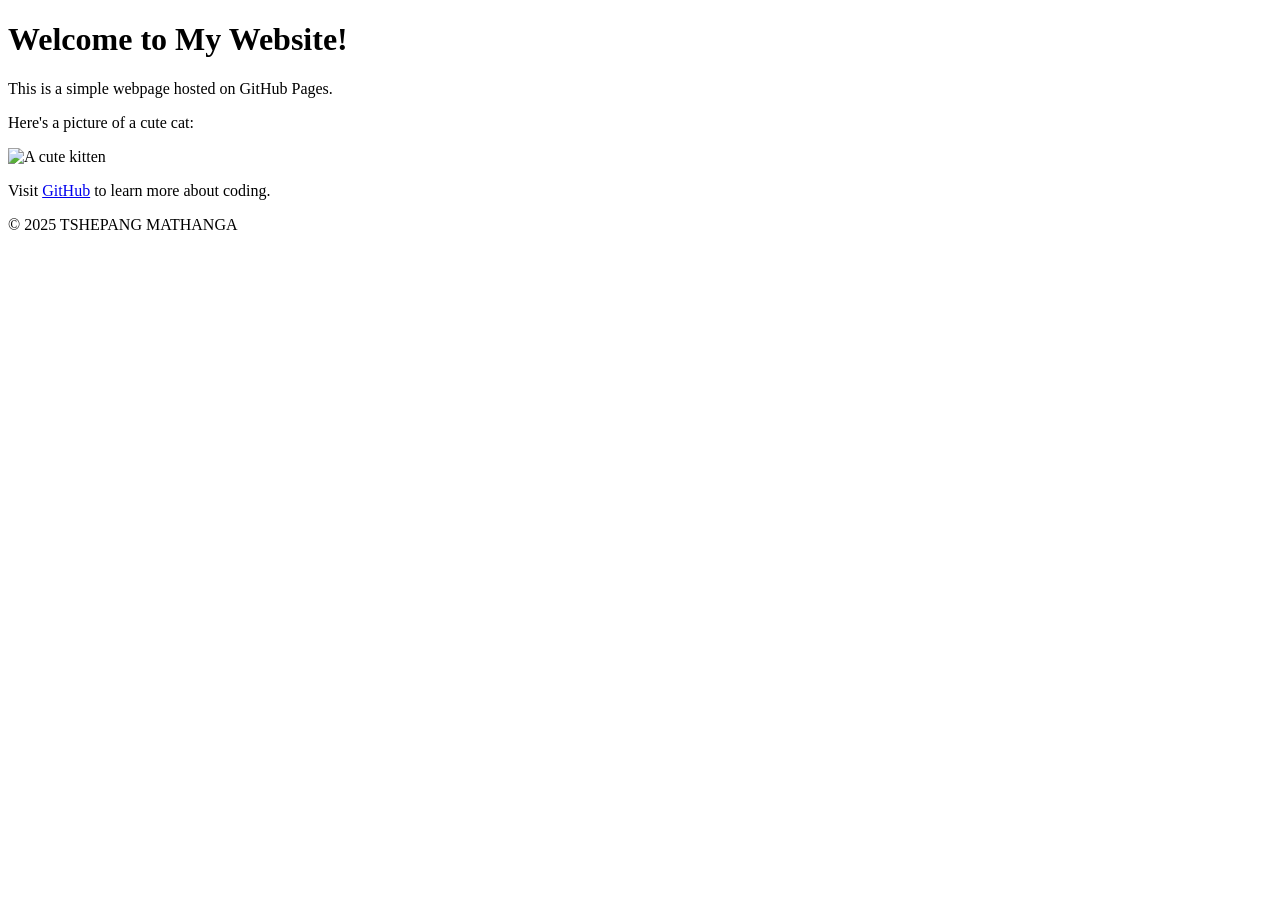
==== index.html @ aa71b59b "Updated content" ====
<!DOCTYPE html>

<html lang="en">

<head>

<meta charset="UTF-8">

<meta name="viewport" content="width=device-width, initial-scale=1.0">

<title>My First GitHub Page</title>

</head>

<body>

<header>

<h1>Welcome to My Website!</h1>

</header>


<main>

<p>This is a simple webpage hosted on GitHub Pages.</p>

<p>Here's a picture of a cute cat:</p>
<img src="https://static.vecteezy.com/system/resources/thumbnails/051/778/475/small/an-orange-kitten-sitting-on-a-blanket-photo.jpeg" alt="A cute kitten">

<p>Visit <a href="https://github.com">GitHub</a> to learn more about coding.</p>

</main>


<footer>

<p>&copy; 2025 TSHEPANG MATHANGA</p>

</footer>

</body>

</html>
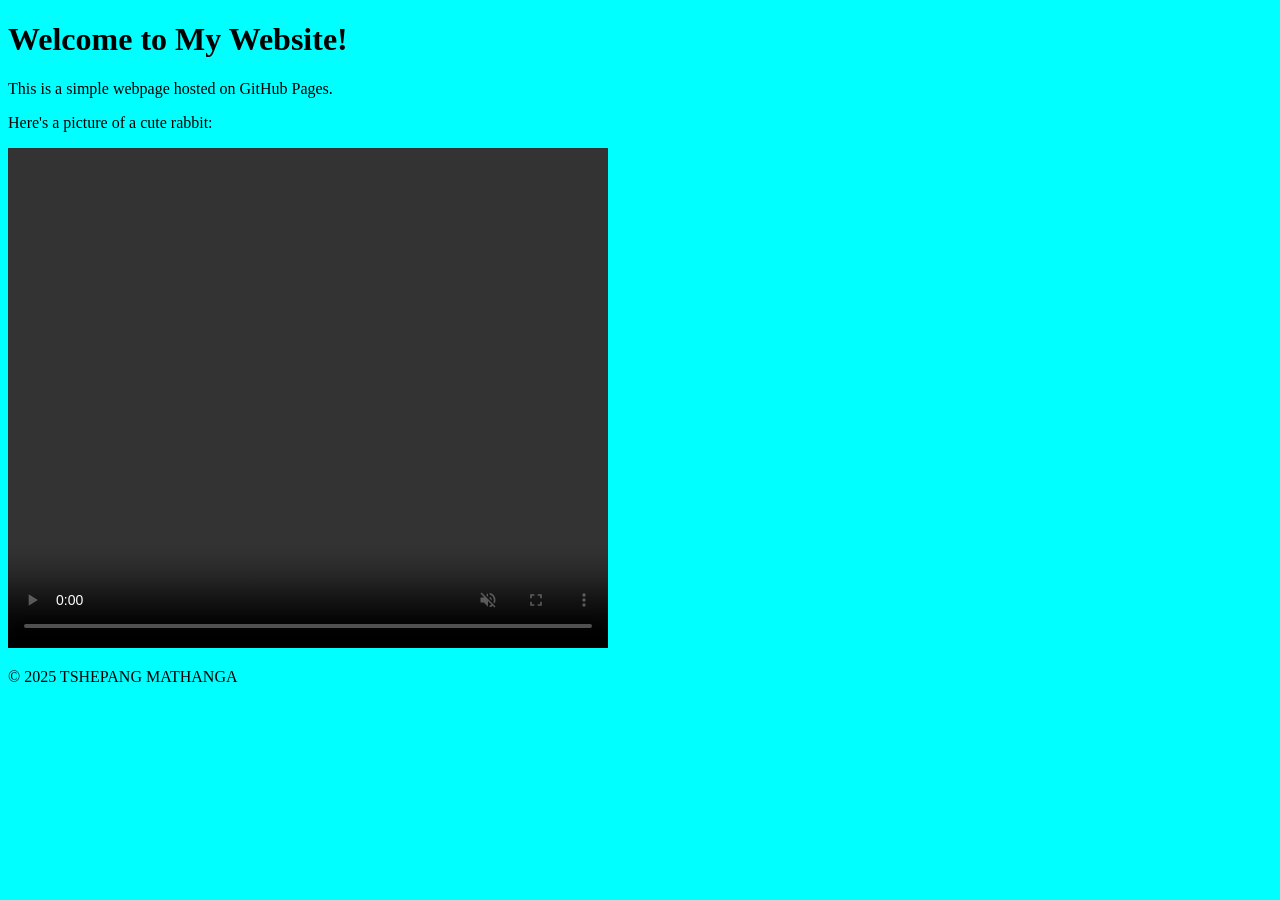
==== commit 6fe7dfbb: "Updated content" ====
--- a/index.html
+++ b/index.html
@@ -12,7 +12,7 @@
 
 </head>
 
-<body>
+<body bgcolor="cyan">
 
 <header>
 
@@ -25,8 +25,8 @@
 
 <p>This is a simple webpage hosted on GitHub Pages.</p>
 
-<p>Here's a picture of a cute cat:</p>
-<img src="https://static.vecteezy.com/system/resources/thumbnails/051/778/475/small/an-orange-kitten-sitting-on-a-blanket-photo.jpeg" alt="A cute kitten">
+<p>Here's a picture of a cute rabbit:</p>
+<video src="c:\Users\tshep\Downloads\Facebook_1770040491593(720p).mp4" alt="A cute kitten"controls loop autoplay muted height="500" width="600">
 
 <p>Visit <a href="https://github.com">GitHub</a> to learn more about coding.</p>
 
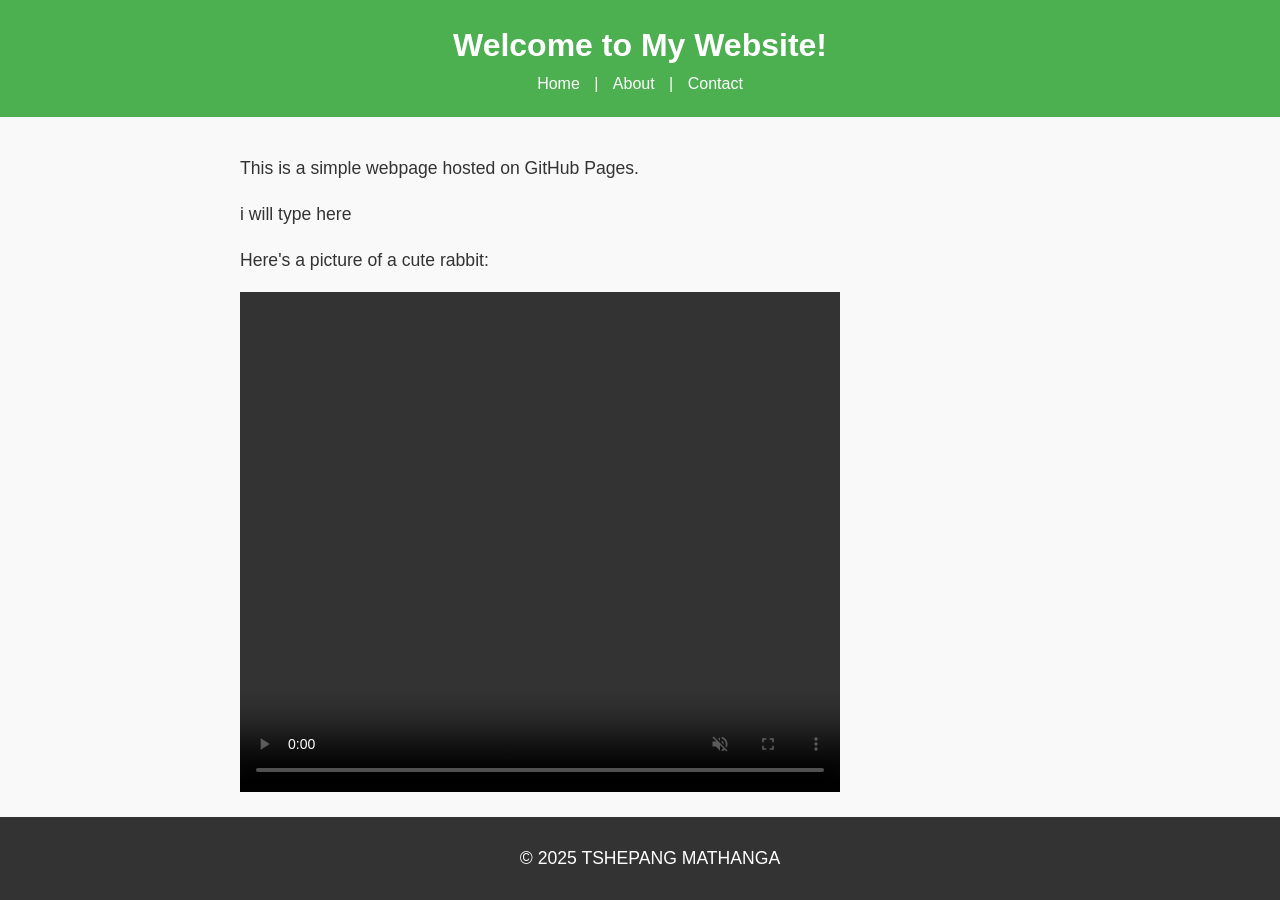
==== commit 3790a7bb: "Added About and Contact pages with navigation" ====
--- a/index.html
+++ b/index.html
@@ -1,14 +1,13 @@
 <!DOCTYPE html>
 
 <html lang="en">
-
-<head>
-
+<head>  
 <meta charset="UTF-8">
 
 <meta name="viewport" content="width=device-width, initial-scale=1.0">
 
 <title>My First GitHub Page</title>
+<link rel="stylesheet" href="styles.css">
 
 </head>
 
@@ -18,12 +17,23 @@
 
 <h1>Welcome to My Website!</h1>
 
+<nav>
+
+<a href="index.html">Home</a> |
+
+<a href="about.html">About</a> |
+
+<a href="contact.html">Contact</a>
+
+</nav>
+
 </header>
 
 
 <main>
 
 <p>This is a simple webpage hosted on GitHub Pages.</p>
+<p> i will type here</p>
 
 <p>Here's a picture of a cute rabbit:</p>
 <video src="c:\Users\tshep\Downloads\Facebook_1770040491593(720p).mp4" alt="A cute kitten"controls loop autoplay muted height="500" width="600">
--- a/styles.css
+++ b/styles.css
@@ -0,0 +1,121 @@
+body {
+
+font-family: Arial, sans-serif;
+
+color: #333;
+
+background-color: #f9f9f9;
+
+margin: 0;
+
+padding: 0;
+
+line-height: 1.6;
+
+}
+header {
+
+background-color: #4CAF50;
+
+color: white;
+
+padding: 20px;
+
+text-align: center;
+
+}
+
+
+header h1 {
+
+margin: 0;
+
+}
+
+
+nav a {
+
+color: white;
+
+text-decoration: none;
+
+margin: 0 10px;
+}
+nav a:hover {
+
+text-decoration: underline;
+
+}
+main {
+
+padding: 20px;
+
+max-width: 800px;
+
+margin: 0 auto;
+
+}
+
+
+main img {
+
+max-width: 100%;
+
+height: auto;
+
+display: block;
+
+margin: 20px 0;
+}
+footer {
+
+background-color: #333;
+
+color: white;
+
+text-align: center;
+
+padding: 10px;
+
+position: fixed;
+
+bottom: 0;
+
+width: 100%;
+
+}
+p {
+
+font-size: 1.1em;
+
+}
+
+
+a {
+
+color: #4CAF50;
+
+text-decoration: none;
+
+}
+
+
+a:hover {
+
+text-decoration: underline;
+
+}
+img {
+
+border: 5px solid #4CAF50;
+
+border-radius: 10px;
+
+}
+main a[href^="mailto:"] {
+
+color: #ff5722;
+
+font-weight: bold;
+
+}
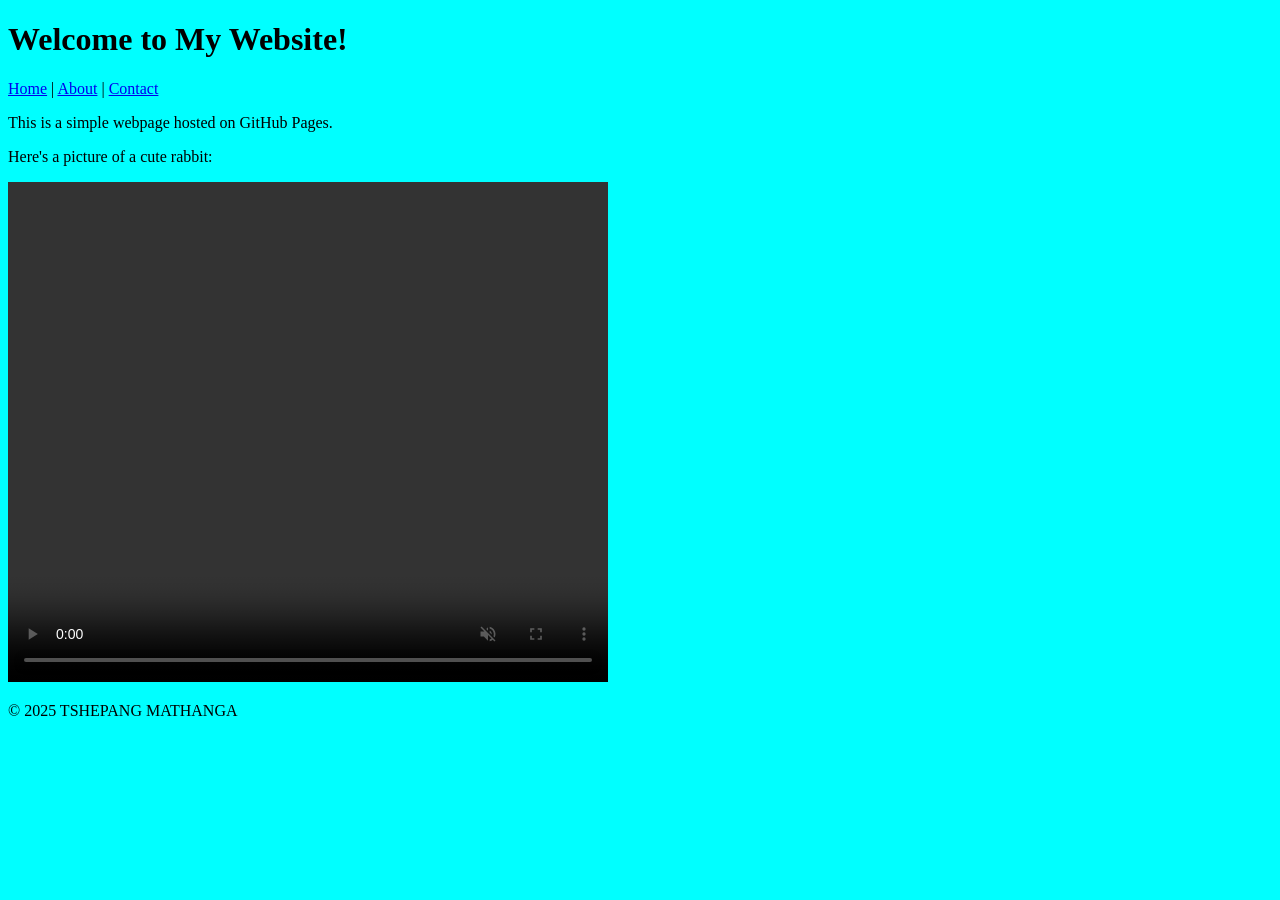
==== commit 62c4b62f: "Added About and Contact pages with navigation" ====
--- a/index.html
+++ b/index.html
@@ -1,13 +1,14 @@
 <!DOCTYPE html>
 
 <html lang="en">
-<head>  
+
+<head>
+
 <meta charset="UTF-8">
 
 <meta name="viewport" content="width=device-width, initial-scale=1.0">
 
 <title>My First GitHub Page</title>
-<link rel="stylesheet" href="styles.css">
 
 </head>
 
@@ -33,7 +34,6 @@
 <main>
 
 <p>This is a simple webpage hosted on GitHub Pages.</p>
-<p> i will type here</p>
 
 <p>Here's a picture of a cute rabbit:</p>
 <video src="c:\Users\tshep\Downloads\Facebook_1770040491593(720p).mp4" alt="A cute kitten"controls loop autoplay muted height="500" width="600">
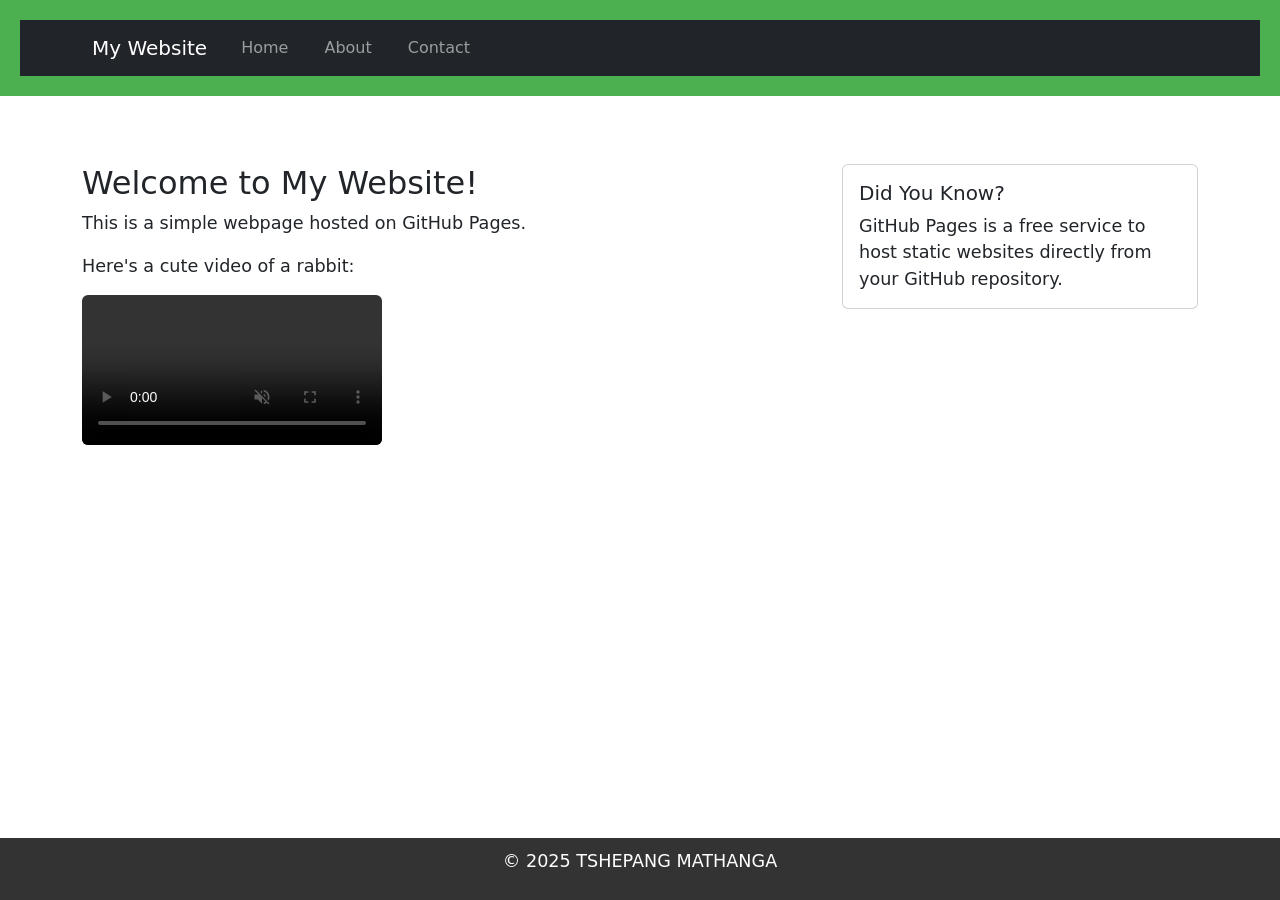
==== commit 55d10496: "added BootStraps" ====
--- a/index.html
+++ b/index.html
@@ -1,14 +1,16 @@
 <!DOCTYPE html>
 
 <html lang="en">
-
-<head>
-
+<head>  
 <meta charset="UTF-8">
 
 <meta name="viewport" content="width=device-width, initial-scale=1.0">
 
 <title>My First GitHub Page</title>
+<link rel="stylesheet" href="styles.css">
+<!-- Bootstrap CSS -->
+
+<link href="https://cdn.jsdelivr.net/npm/bootstrap@5.3.0/dist/css/bootstrap.min.css" rel="stylesheet">
 
 </head>
 
@@ -16,29 +18,86 @@
 
 <header>
 
-<h1>Welcome to My Website!</h1>
+<nav class="navbar navbar-expand-lg navbar-dark bg-dark">
 
-<nav>
+<div class="container">
 
-<a href="index.html">Home</a> |
+<a class="navbar-brand" href="index.html">My Website</a>
 
-<a href="about.html">About</a> |
+<button class="navbar-toggler" type="button" data-bs-toggle="collapse" data-bs-target="#navbarNav">
 
-<a href="contact.html">Contact</a>
+<span class="navbar-toggler-icon"></span>
+
+</button>
+
+<div class="collapse navbar-collapse" id="navbarNav">
+
+<ul class="navbar-nav">
+
+<li class="nav-item">
+
+<a class="nav-link" href="index.html">Home</a>
+
+</li>
+
+<li class="nav-item">
+
+<a class="nav-link" href="about.html">About</a>
+
+</li>
+
+<li class="nav-item">
+
+<a class="nav-link" href="contact.html">Contact</a>
+
+</li>
+
+</ul>
+
+</div>
+
+</div>
 
 </nav>
 
 </header>
 
 
-<main>
+<main class="container my-5">
+
+<div class="row">
+
+<div class="col-md-8">
+
+<h2>Welcome to My Website!</h2>
 
 <p>This is a simple webpage hosted on GitHub Pages.</p>
 
-<p>Here's a picture of a cute rabbit:</p>
-<video src="c:\Users\tshep\Downloads\Facebook_1770040491593(720p).mp4" alt="A cute kitten"controls loop autoplay muted height="500" width="600">
+<p>Here's a cute video of a rabbit:</p>
 
-<p>Visit <a href="https://github.com">GitHub</a> to learn more about coding.</p>
+<video src="c:\Users\tshep\Downloads\Facebook_1770040491593(720p).mp4" alt="A cute rabbit" class="img-fluid rounded" controls autoplay muted loop>
+
+<p class="mt-3">Visit <a href="https://github.com" class="btn btn-primary">GitHub</a> to learn more about coding.</p>
+
+</div>
+
+<div class="col-md-4">
+
+<div class="card">
+
+<div class="card-body">
+
+<h5 class="card-title">Did You Know?</h5>
+
+<p class="card-text">GitHub Pages is a free service to host static websites directly from your GitHub repository.</p>
+
+</div>
+
+</div>
+
+</div>
+
+</div>
 
 </main>
 
@@ -48,6 +107,11 @@
 <p>&copy; 2025 TSHEPANG MATHANGA</p>
 
 </footer>
+<!-- Bootstrap JS and dependencies -->
+
+<script src="https://cdn.jsdelivr.net/npm/@popperjs/core@2.11.6/dist/umd/popper.min.js"></script>
+
+<script src="https://cdn.jsdelivr.net/npm/bootstrap@5.3.0/dist/js/bootstrap.min.js"></script>
 
 </body>
 
--- a/styles.css
+++ b/styles.css
@@ -0,0 +1,121 @@
+body {
+
+font-family: Arial, sans-serif;
+
+color: #333;
+
+background-color: #f9f9f9;
+
+margin: 0;
+
+padding: 0;
+
+line-height: 1.6;
+
+}
+header {
+
+background-color: #4CAF50;
+
+color: white;
+
+padding: 20px;
+
+text-align: center;
+
+}
+
+
+header h1 {
+
+margin: 0;
+
+}
+
+
+nav a {
+
+color: white;
+
+text-decoration: none;
+
+margin: 0 10px;
+}
+nav a:hover {
+
+text-decoration: underline;
+
+}
+main {
+
+padding: 20px;
+
+max-width: 800px;
+
+margin: 0 auto;
+
+}
+
+
+main img {
+
+max-width: 100%;
+
+height: auto;
+
+display: block;
+
+margin: 20px 0;
+}
+footer {
+
+background-color: #333;
+
+color: white;
+
+text-align: center;
+
+padding: 10px;
+
+position: fixed;
+
+bottom: 0;
+
+width: 100%;
+
+}
+p {
+
+font-size: 1.1em;
+
+}
+
+
+a {
+
+color: #4CAF50;
+
+text-decoration: none;
+
+}
+
+
+a:hover {
+
+text-decoration: underline;
+
+}
+img {
+
+border: 5px solid #4CAF50;
+
+border-radius: 10px;
+
+}
+main a[href^="mailto:"] {
+
+color: #ff5722;
+
+font-weight: bold;
+
+}
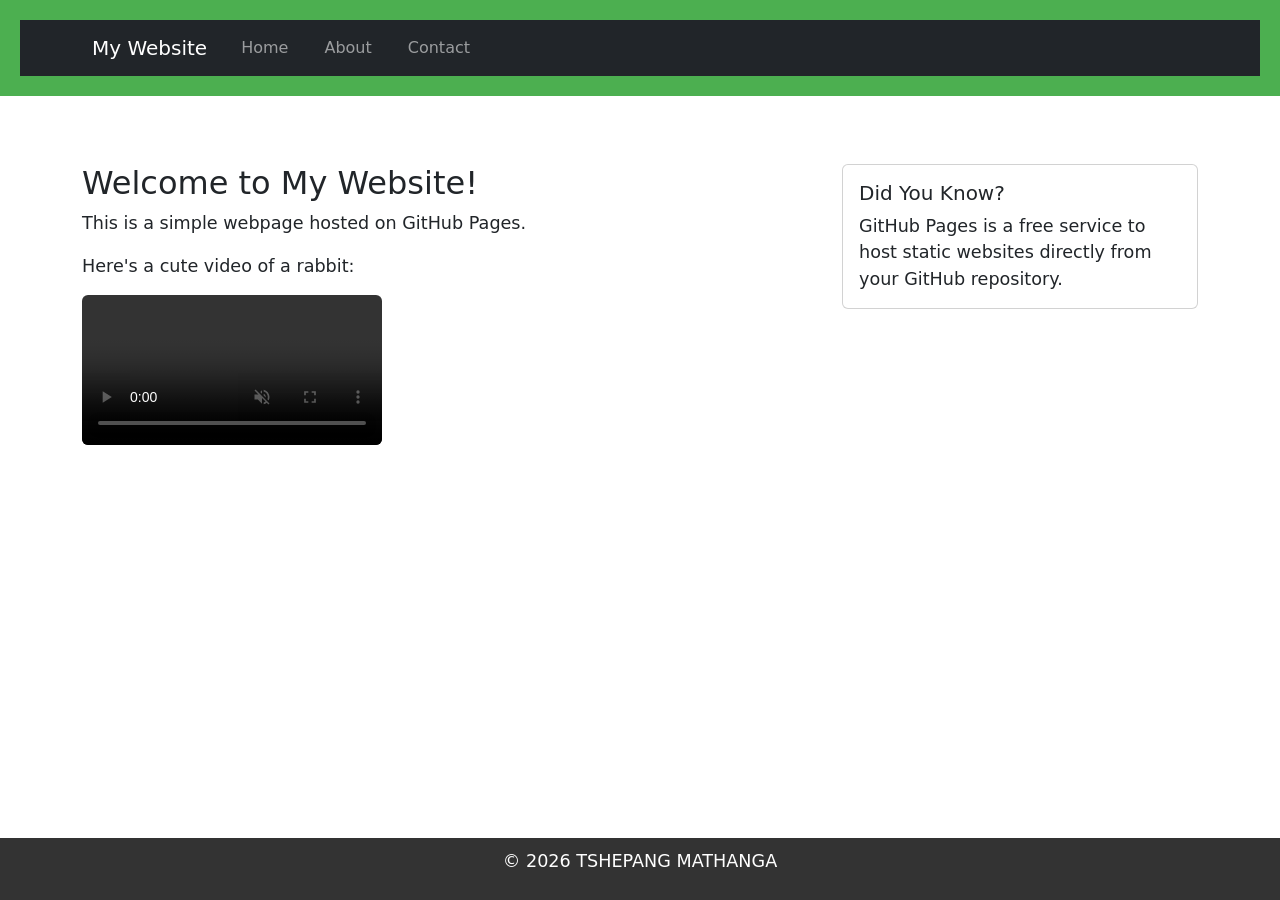
==== commit fd856dbe: "small change" ====
--- a/index.html
+++ b/index.html
@@ -75,7 +75,7 @@
 
 <p>Here's a cute video of a rabbit:</p>
 
-<video src="c:\Users\tshep\Downloads\Facebook_1770040491593(720p).mp4" alt="A cute rabbit" class="img-fluid rounded" controls autoplay muted loop>
+<video src="c:\Users\tshep\Downloads\Facebook_1770040491593(720p).mp4"height="150" width="300" alt="A cute rabbit" class="img-fluid rounded"  controls autoplay muted loop>
 
 <p class="mt-3">Visit <a href="https://github.com" class="btn btn-primary">GitHub</a> to learn more about coding.</p>
 
@@ -104,7 +104,7 @@
 
 <footer>
 
-<p>&copy; 2025 TSHEPANG MATHANGA</p>
+<p>&copy; 2026 TSHEPANG MATHANGA</p>
 
 </footer>
 <!-- Bootstrap JS and dependencies -->
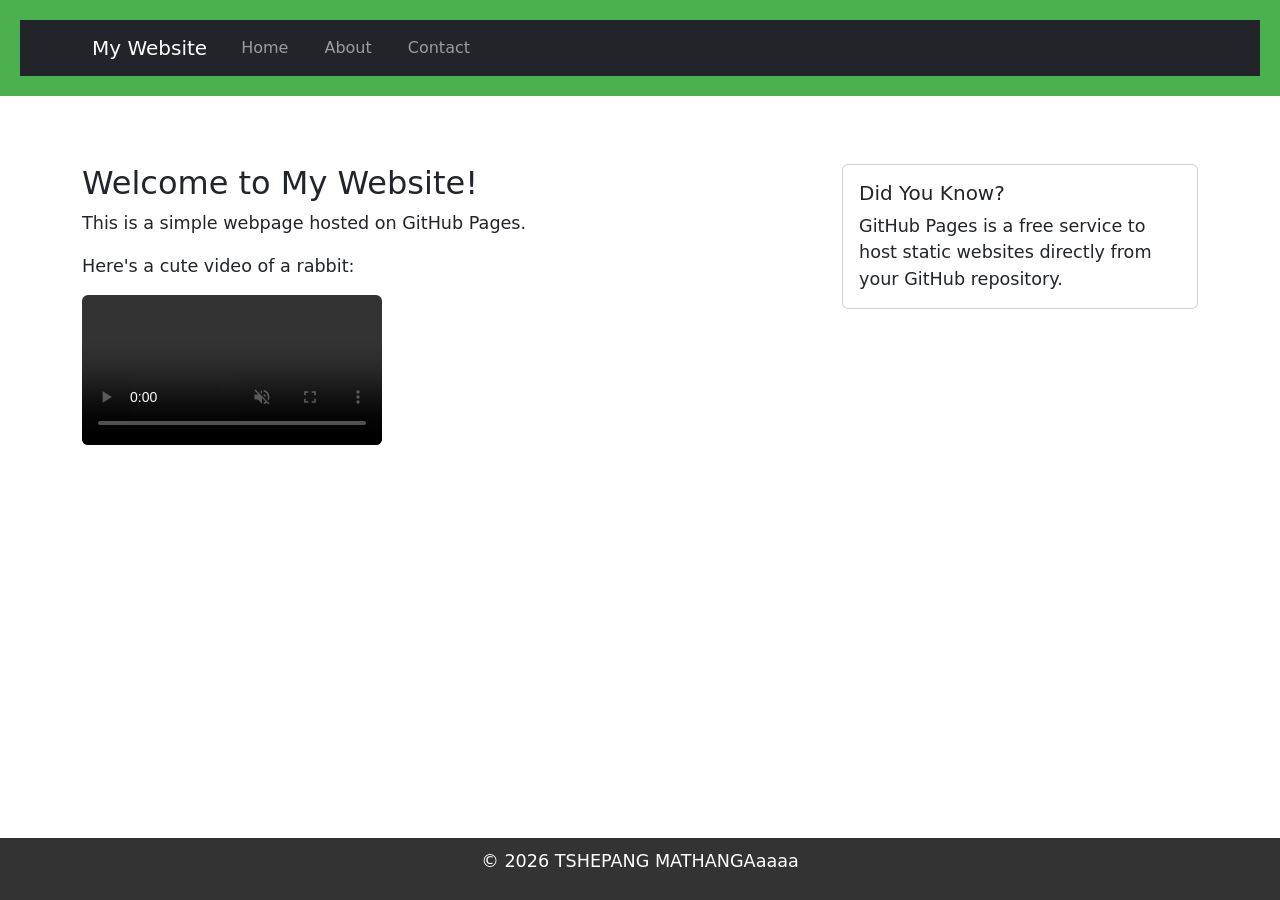
==== commit 3e1437b9: "added aaaaa" ====
--- a/index.html
+++ b/index.html
@@ -104,7 +104,7 @@
 
 <footer>
 
-<p>&copy; 2026 TSHEPANG MATHANGA</p>
+<p>&copy; 2026 TSHEPANG MATHANGAaaaa</p>
 
 </footer>
 <!-- Bootstrap JS and dependencies -->
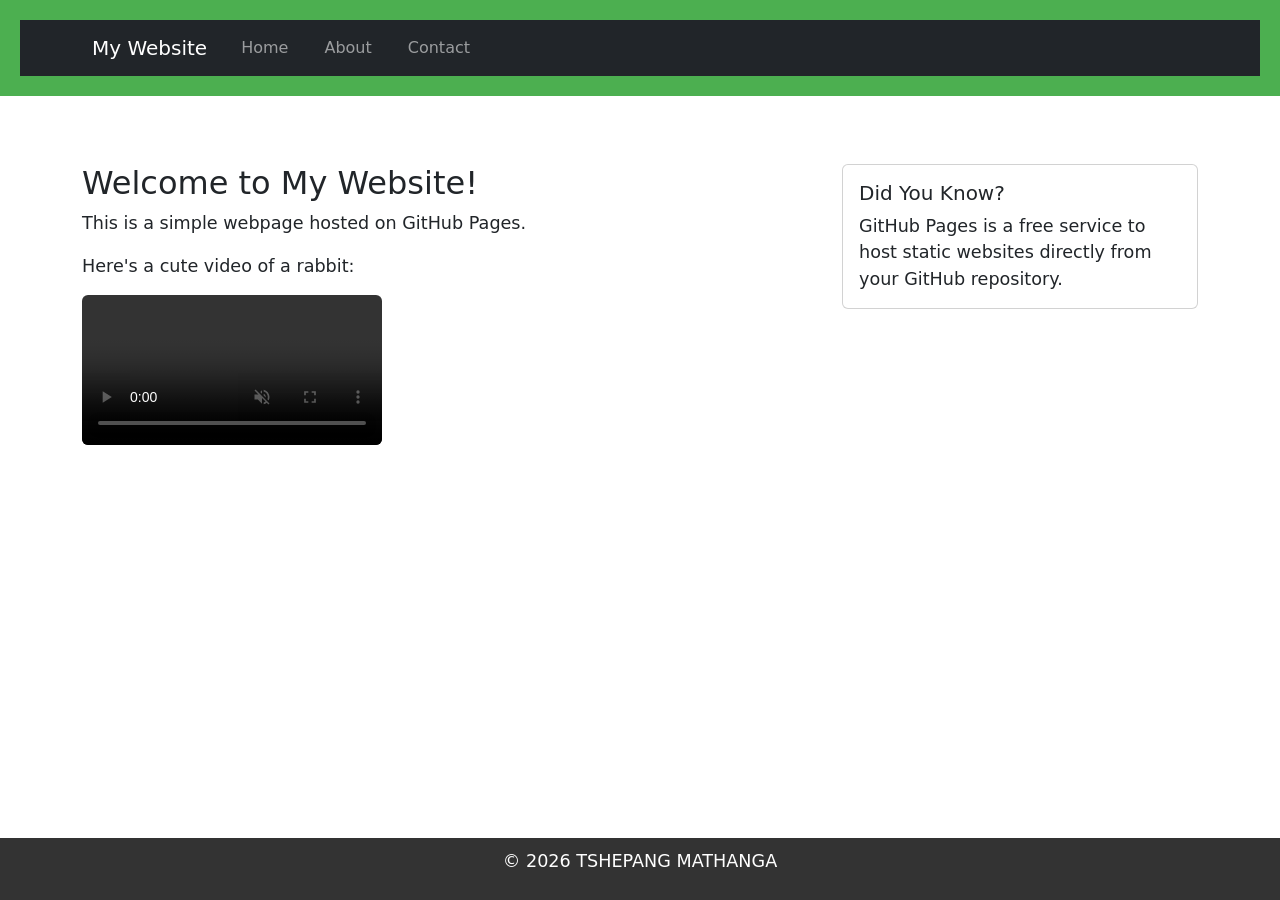
==== commit 711a0ba7: "fixed a few lines" ====
--- a/index.html
+++ b/index.html
@@ -104,7 +104,7 @@
 
 <footer>
 
-<p>&copy; 2026 TSHEPANG MATHANGAaaaa</p>
+<p>&copy; 2026 TSHEPANG MATHANGA</p>
 
 </footer>
 <!-- Bootstrap JS and dependencies -->
